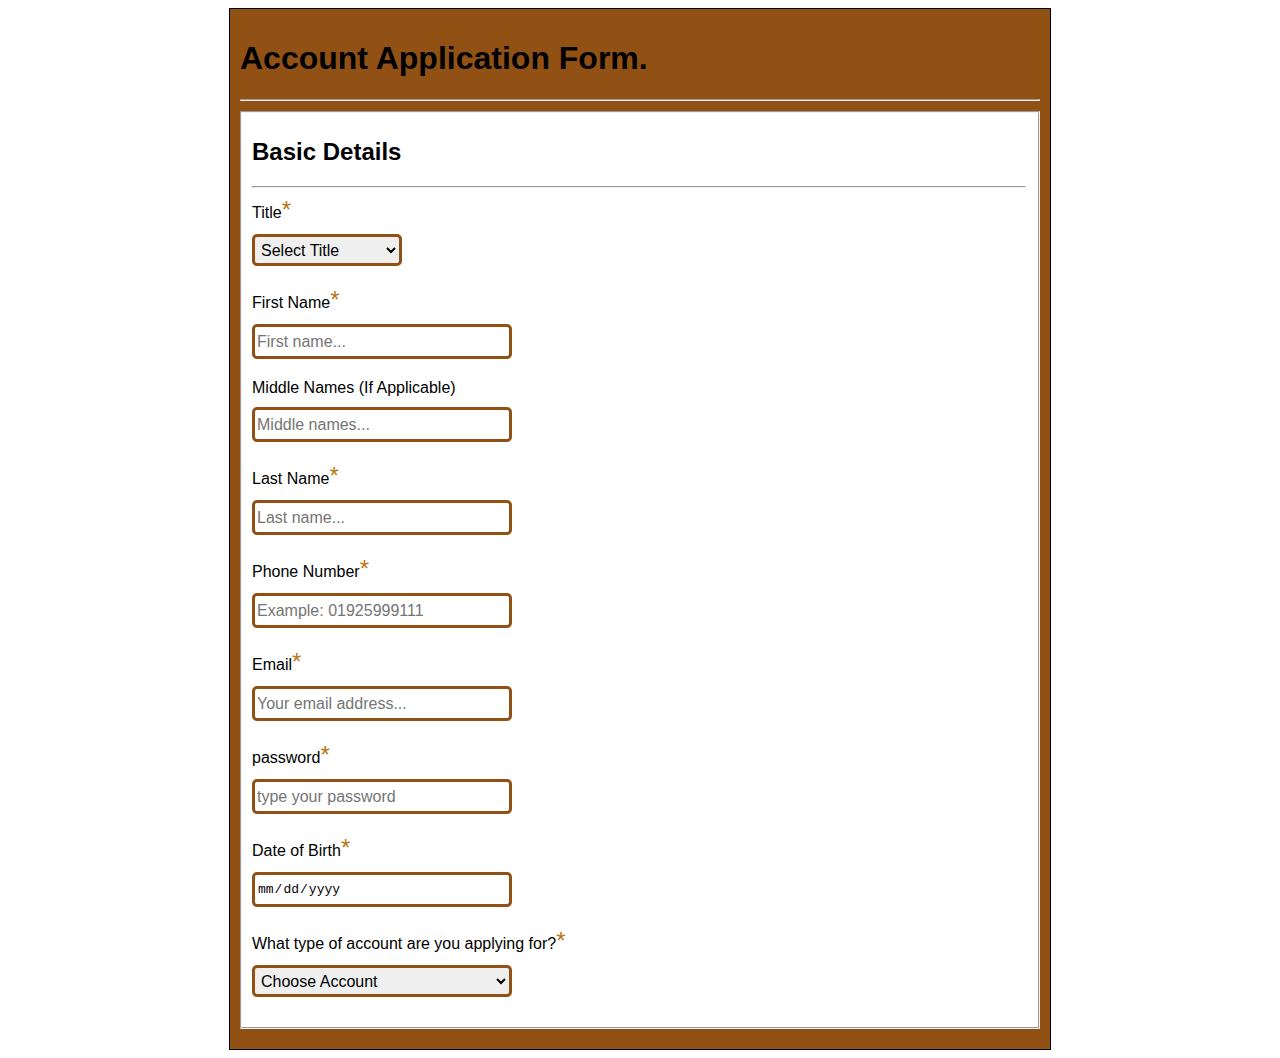
==== pages/signup.html @ 0645e9f7 "Add files via upload" ====
<!DOCTYPE html>
<html lang="en">
<head>
  <meta charset="UTF-8">
  <meta name="viewport" content="width=device-width, initial-scale=1.0">
  <meta http-equiv="X-UA-Compatible" content="ie=edge">
  <title>Digital Form</title>
  <link rel="stylesheet" href="../styles/signup.css">

</head>

  <body>
  <div class="container">
    <h1 class="main-header">Account Application Form.</h1>
    <hr>
    <form id="app-form" action="">
    <fieldset class="sub-container" id="basic-details">
      <h2 class="sub-heading">Basic Details</h2>
      <hr>
        <label for="dropdown" class="standard-label">
          Title<span class="required">*</span>
          <br>
          <select  id="dropdown" class="standard-select" required>
            <option value="select" disabled selected>Select Title</option>
            <option value="Mr">Mr</option>
            <option value="Mrs">Mrs</option>
            <option value="Miss">Miss</option>
            <option value="Ms">Ms</option>
            <option value="Dr">Dr</option>
            <option value="Prof">Prof</option>
          </select>
        </label>
        <label for="firstname" class="standard-label">
          First Name<span class="required">*</span>
          <input class="standard-input" name="firstname" id="firstname" type="text" placeholder="First name..." required>
        </label>
        <label for="middlenames" class="standard-label">
          Middle Names (If Applicable)
          <input class="standard-input" name="middlename" id="middlename" type="text" placeholder="Middle names...">
        </label>
        <label for="lastname" class="standard-label">
          Last Name<span class="required">*</span>
          <input class="standard-input" name="lastname" id="lastname" type="text" placeholder="Last name..." required>
        </label>
        <label for="phone-number" class="standard-label">
          Phone Number<span class="required">*</span>
          <input class="standard-input" type="tel" id="phone" name="phone" pattern='^\+?\d{10,12}' placeholder="Example: 01925999111" required>
        </label>
        <label for="email-address" class="standard-label">
          Email<span class="required">*</span>
          <input class="standard-input" id="email-address" type="email" placeholder="Your email address..." required>
        </label>
        <label for="Password" class="standard-label">
            password<span class="required">*</span>
            <input class="standard-input" id="password" type="password" placeholder="type your password" required>
        </label>
        <label for="DOB" class="standard-label">
          Date of Birth<span class="required">*</span>
          <input class="standard-input" type="date" name="DOB" id="DOB" required>
        </label>
        <label for="accounttype" class="standard-label">
          What type of account are you applying for?<span class="required">*</span>
          <br>
          <select  id="account-select" class="standard-select" required>
            <option value="select" disabled selected>Choose Account</option>
            <option value="basic-current">Basic Current Account</option>
            <option value="premium-current">Premium Current Account</option>
            <option value="instant-saver">Instant Access Savings Account</option>
            <option value="lifetime-isa">Lifetime ISA</option>
            <option value="help-to-buy">Help to Buy ISA</option>
          </select>
        </label>
        <button type="button" id="show-address">Continue</button>
      </fieldset>
      
      <fieldset class="sub-container" id="address-history">
        <h2 class="sub-heading">Address History</h2>
        <hr>
        <h3 class="small-heading">Are you currently a UAE resident?</h3>
        <label for="yes" class="radio-label">
          <input class="radio-input" name="UK-res" value="yes" id="yes" type="radio">Yes</input>
        </label>
        <label for="no" class="radio-label">
          <input class="radio-input" name="UK-res" value="no" id="no" type="radio">No</input>
        </label>
        <p id="non-uk">We're really sorry. We currently only offer banking services to Uae residents.</p>
        <div id="current-address">
          <h3 class="small-heading">Current Address</h3>
          <label for="line1" class="standard-label">
            Address line 1<span class="required">*</span>
            <input class="standard-input" type="text" required>
          </label>
          <label for="line2" class="standard-label">
            Address line 2
            <input class="standard-input" type="text">
          </label>
          <label for="town-city" class="standard-label">
            Town/City<span class="required">*</span>
            <input class="standard-input" type="text" required>
          </label>
          <label for="county" class="standard-label">
            County
            <input class="standard-input" type="text">
          </label>
          <label for="postcode" class="standard-label">
            Post Code<span class="required">*</span>
            <input class="standard-input" type="text" maxlength="8" required>
          </label>
          <h3 class="small-heading">Have you lived at any other address within the last 5 years?</h3>
          <label for="yes-prev" class="radio-label">
            <input class="radio-input" name="UAE-res" value="yes" id="yes-prev" type="radio">Yes</input>
          </label>
          <label for="no-prev" class="radio-label">
            <input class="radio-input" name="Uae-res" value="no" id="no-prev" type="radio">No</input>
          </label>
        </div>
        <div id="previous-address">
          <h3 class="small-heading">Previous Address</h3>
          <label for="line1" class="standard-label">
            Address line 1<span class="required">*</span>
            <input class="standard-input" type="text">
          </label>
          <label for="line2" class="standard-label">
            Address line 2
            <input class="standard-input" type="text">
          </label>
          <label for="town-city" class="standard-label">
            Town/City<span class="required">*</span>
            <input class="standard-input" type="text">
          </label>
          <label for="county" class="standard-label">
            County
            <input class="standard-input" type="text">
          </label>
          <label for="postcode" class="standard-label">
            Post Code<span class="required">*</span>
            <input class="standard-input" type="text" maxlength="8">
          </label>
        </div>
        <button type="button" id="get-consent">Continue</button>
      </fieldset>

      <fieldset class="sub-container" id="your-consent">
        <h2 class="sub-heading">Your Consent</h2>
        <hr>
        <label class="standard-label" id="credit-search" for="credit-search">
          Tick the box below to allow the bank to use the details you have provided to conduct a credit search if necessary.
          <br>
        <input type="checkbox" id="credit-click" name="credit-search"><br>
        </label>
        <label class="standard-label" for="info-request" id="info-request">
          Tick the box below to allow the bank to contact you via email if further information is needed to progress your application.
          <br>
          <input type="checkbox" id="info-click" name="info-request"><br>
        </label>
        <input id="submit-app" type="submit" name="submit" value="Submit Application" onclick="logValues()">
      </fieldset>
    </form>
  </div>
  <script src="signup.js" </script>
</body>
</html>
---- styles/signup.css ----
body {
    font-family: helvetica, sans-serif;
  }
  
  fieldset {
    min-height: 200px;
  }
  
  .standard-label, .standard-input {
      display: block;
  }
  
  .standard-label {
    margin-bottom: 20px;
  }
  
  .standard-input, .standard-select {
    margin-top: 10px;
    border: 3px #915115 solid;
    border-radius: 5px;
    padding: 2px;
  }
  
  .standard-input {
    height: 25px;
    width: 250px;
    font-size: 1em;
  }
  
  .standard-select {
    height: 32px;
    width: 150px;
    font-size: 1em;
  }
  
  #account-select {
    width: 260px;
  }
  
  .container {
    width: 70%;
    max-width: 800px;
    margin: 0 auto;
    border: 1px black solid;
    padding: 10px;
    background-color:#915115 ; 
  }
  
  .sub-container {
    padding-left: 10px;
    background-color: white;
    margin: 10px auto;
  }
  
  .required {
    font-size: 1.5em;
    color:#b87717 ;
  }
  
  .small-heading {
    font-size: 18px;
  }
  
  .radio-label {
    font-size: 20px;
    margin: 0 40px;
  }
  
  .radio-input {
    margin-bottom: 25px;
  }
  
  button {
    border: 2px black solid;
    background-color: #e0b38 ;
    border-radius: 5px;
    margin: 0 auto;
    height: 35px;
    width: 150px;
    font-size: 20px;
  }
  input[type="date"]::-webkit-calendar-picker-indicator {
      color: rgba(0, 0, 0, 0.932);
      opacity: 1;
      display: block;
      background: url(https://mywildalberta.ca/images/GFX-MWA-Parks-Reservations.png) no-repeat;
      width: 20px;
      height: 20px;
      border-width: thin;
  }
  
  #show-address {
    display: none;
    float: right;
  }
  
  #address-history {
    display: none;
  }
  
  #non-uk {
    display: none;
    text-align: center;
    font-size: 25px;
    color: red;
  }
  
  #current-address {
    display: none;
  }
  
  #previous-address {
    display: none;
  }
  
  #get-consent {
    display: none;
    float: right;
  }
  
  #your-consent {
    display: none;
  }
  
  #info-request {
    display: none;
  }
  
  #submit-app {
    display: none;
    border: 2px black solid;
    background-color:;
    border-radius: 5px;
    margin: 15px auto;
    height: 35px;
    width: 180px;
    font-size: 20px;
    float: right;
  }
  
  input[type="checkbox"] {
    height: 50px;
    width: 30px;
    margin-top: 20px;
    margin-left: 45px;
  }
  /** Media Queries **/
  
  @media screen and (max-width: 1100px) {
    
    h1 {
      font-size: 24px; 
    }
    
    h2 {
      font-size: 24px;
    }
    .container {
      width: 95%;
    }
  }
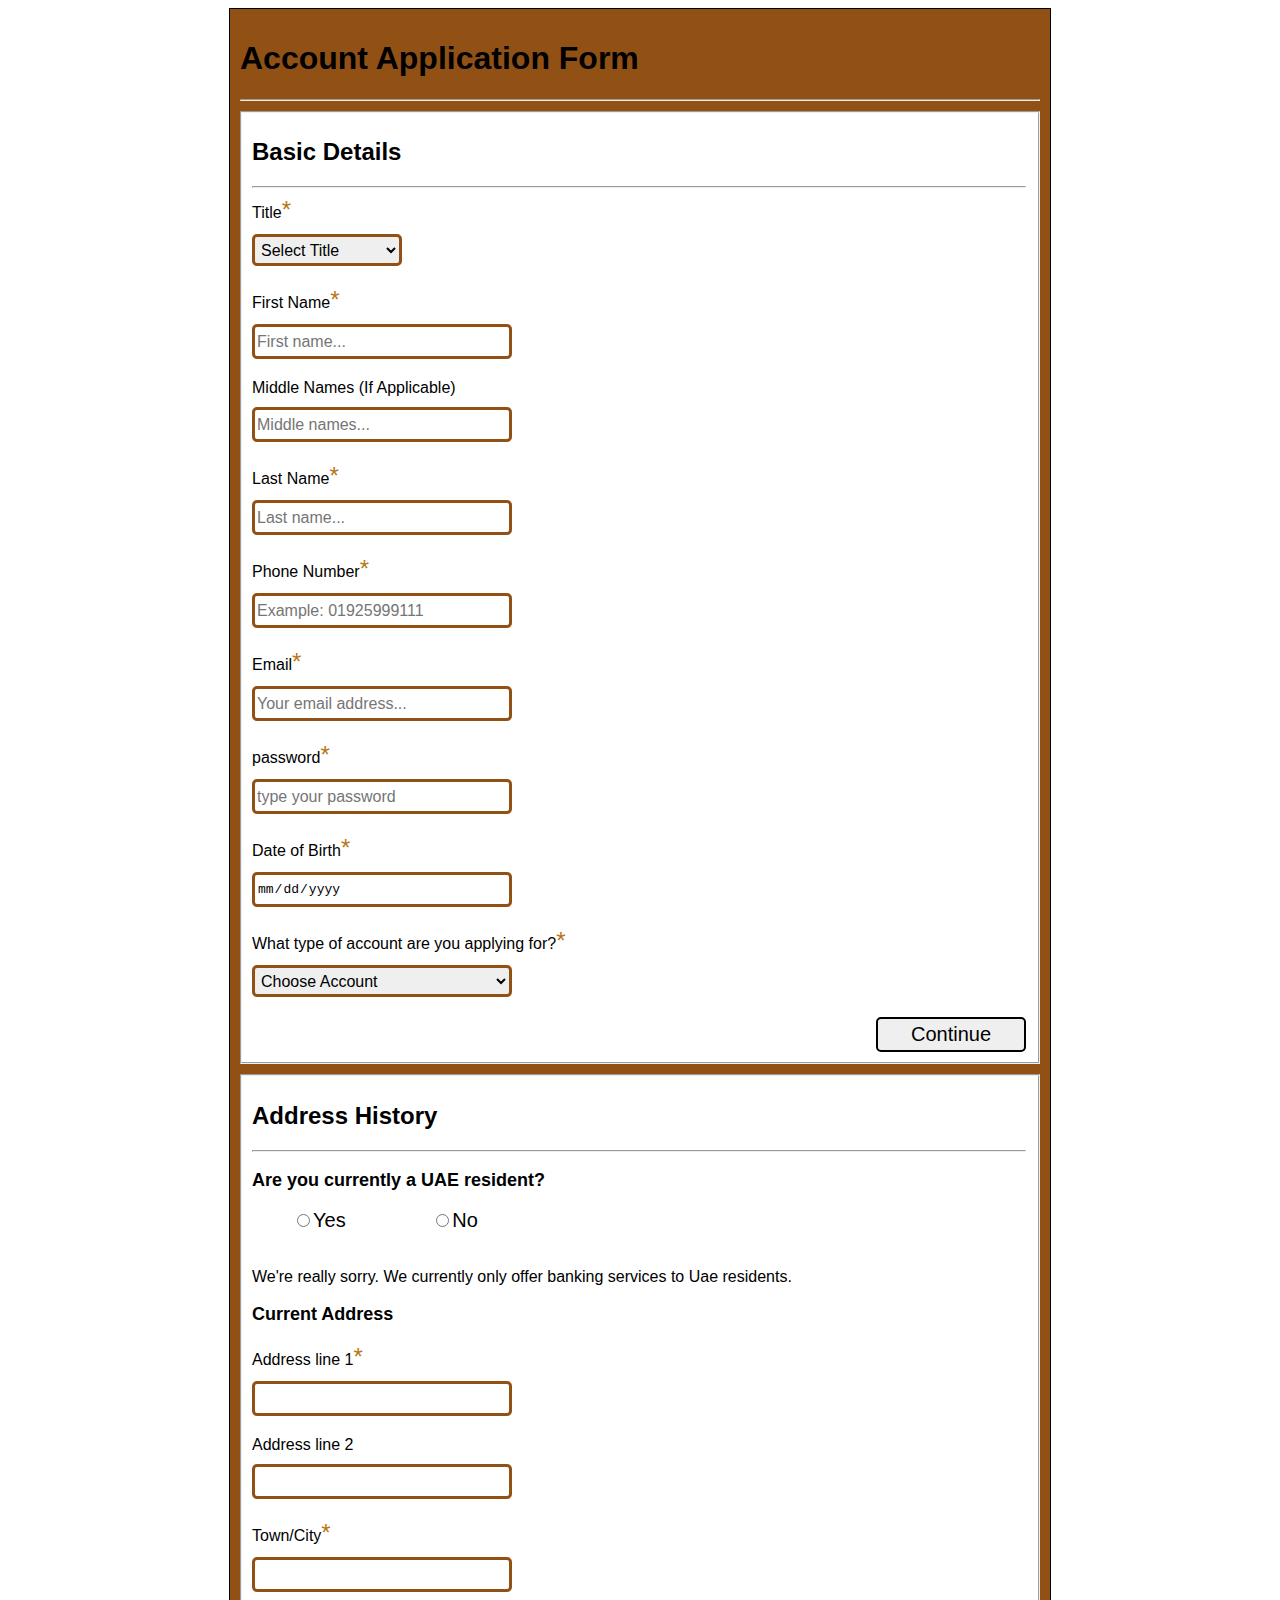
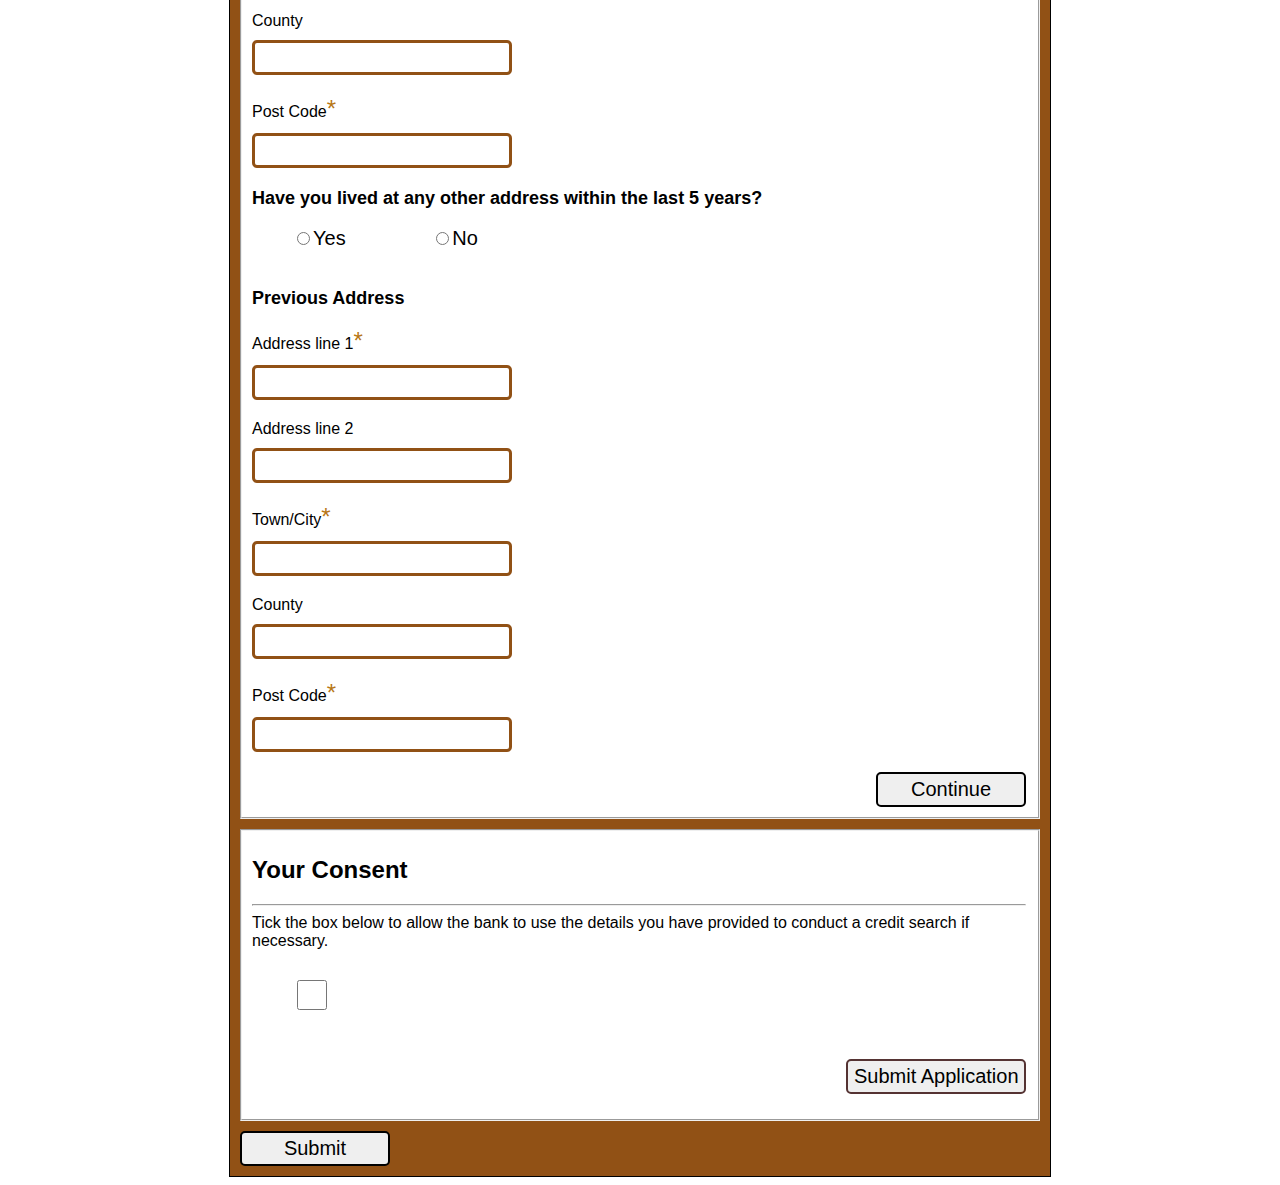
==== commit 28739eb4: "Add files via upload" ====
--- a/pages/signup.html
+++ b/pages/signup.html
@@ -11,7 +11,7 @@
 
   <body>
   <div class="container">
-    <h1 class="main-header">Account Application Form.</h1>
+    <h1 class="main-header">Account Application Form</h1>
     <hr>
     <form id="app-form" action="">
     <fieldset class="sub-container" id="basic-details">
@@ -53,6 +53,13 @@
         <label for="Password" class="standard-label">
             password<span class="required">*</span>
             <input class="standard-input" id="password" type="password" placeholder="type your password" required>
+            <div id="message">
+              <h3>password must contain the following</h3>
+              <p id="letter" class="invalid">A <b> lowercase </b> letter </p>
+              <p id="capital" class="invalid">A <b> capital (uppercase) </b> letter </p>
+              <p id="number" class="invalid">A <b> number </b> </p>
+              <p id="length" class="invalid"> minimum <b> 8 character </b> </p>
+            </div>
         </label>
         <label for="DOB" class="standard-label">
           Date of Birth<span class="required">*</span>
@@ -156,7 +163,9 @@
         <input id="submit-app" type="submit" name="submit" value="Submit Application" onclick="logValues()">
       </fieldset>
     </form>
+    <button type="submit" class="btn btn-success">Submit</button>
+    
   </div>
-  <script src="signup.js" </script>
+  <script src="../scripts/signup.js"> </script>
 </body>
 </html>
--- a/styles/signup.css
+++ b/styles/signup.css
@@ -10,6 +10,42 @@
       display: block;
   }
   
+  #message {
+    display:none;
+    background: #f1f1f1;
+    color: #000;
+    position: relative;
+    padding: 20px;
+    margin-top: 10px;
+  }
+  
+  #message p {
+    padding: 10px 35px;
+    font-size: 12px;
+  }
+  
+  /* Add a BROWN text color and a checkmark when the requirements are right */
+  .valid {
+    color: rgb(128, 77, 0);
+  }
+  
+  .valid:before {
+    position: relative;
+    left: -35px;
+   
+  }
+  
+  /* Add a red text color and an "x" icon when the requirements are wrong */
+  .invalid {
+    color: red;
+  }
+  
+  .invalid:before {
+    position: relative;
+    left: -35px;
+    
+  }
+
   .standard-label {
     margin-bottom: 20px;
   }
@@ -90,36 +126,36 @@
   }
   
   #show-address {
-    display: none;
+    
     float: right;
   }
   
   #address-history {
-    display: none;
-  }
-  
-  #non-uk {
-    display: none;
+    ;
+  }
+  
+  #non-uae{
+   ;
     text-align: center;
     font-size: 25px;
     color: red;
   }
   
   #current-address {
-    display: none;
+   
   }
   
   #previous-address {
-    display: none;
+    
   }
   
   #get-consent {
-    display: none;
+  
     float: right;
   }
   
   #your-consent {
-    display: none;
+  ;
   }
   
   #info-request {
@@ -127,8 +163,8 @@
   }
   
   #submit-app {
-    display: none;
-    border: 2px black solid;
+   
+    border: 2px rgb(85, 51, 51) solid;
     background-color:;
     border-radius: 5px;
     margin: 15px auto;
@@ -158,5 +194,40 @@
     .container {
       width: 95%;
     }
+    #message {
+      display:none;
+      background: #f1f1f1;
+      color: #000;
+      position: relative;
+      padding: 20px;
+      margin-top: 10px;
+    }
+    
+    #message p {
+      padding: 10px 35px;
+      font-size: 18px;
+    }
+    
+    /* Add a green text color and a checkmark when the requirements are right */
+    .valid {
+      color: green;
+    }
+    
+    .valid:before {
+      position: relative;
+      left: -35px;
+      content: "&#10004;";
+    }
+    
+    /* Add a red text color and an "x" icon when the requirements are wrong */
+    .invalid {
+      color: red;
+    }
+    
+    .invalid:before {
+      position: relative;
+      left: -35px;
+      content: "&#10006;";
+    }
   }
   